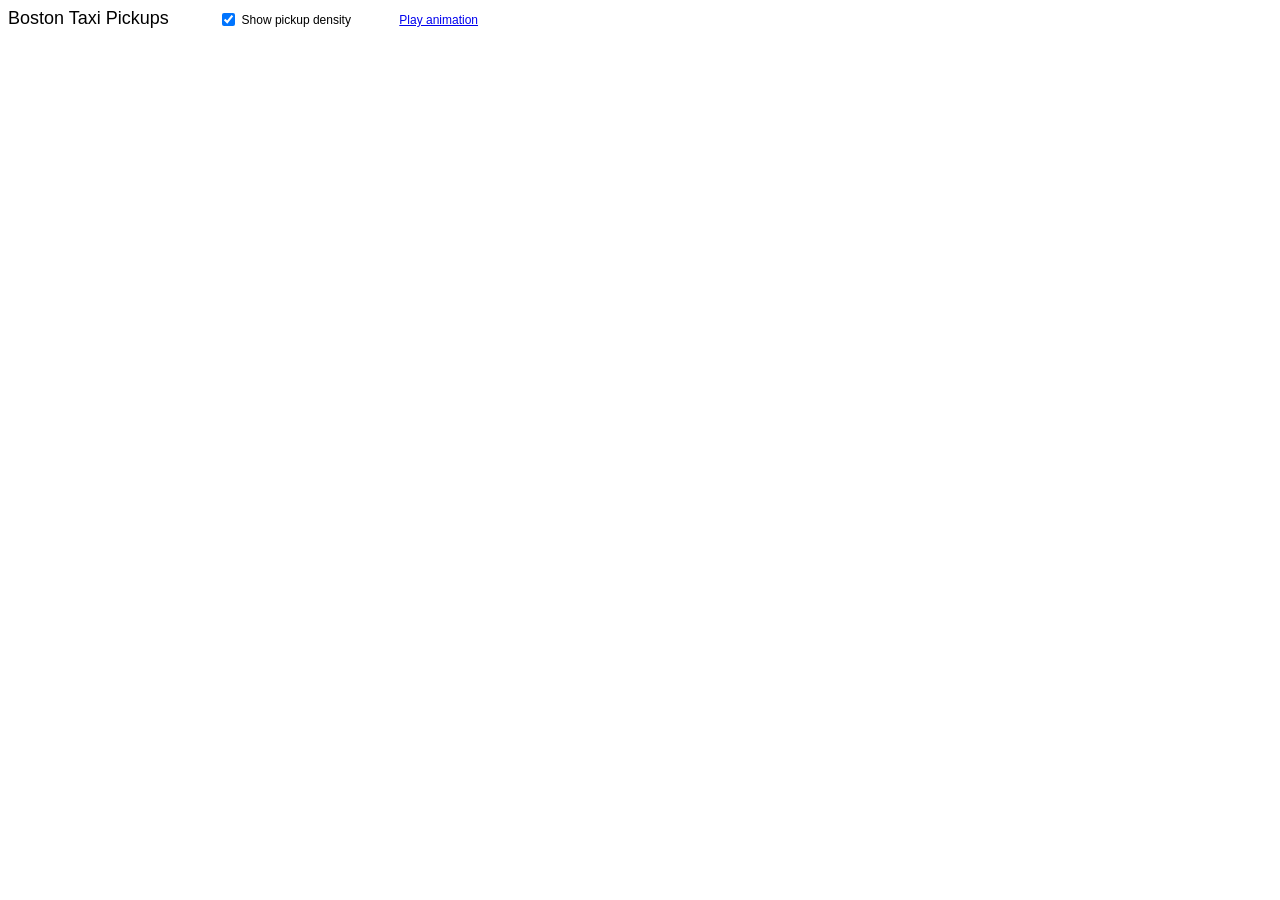
==== index.html @ 7bf56bec "Initial site for github pages" ====
<!DOCTYPE html>
<html lang="en">
    <head>
        <meta charset="utf-8">
        <title>6.885 Lab 8 | Ray Di Ciaccio</title>
        <script type="text/javascript" src="d3/d3.v3.js"></script>
        <link rel="stylesheet" type="text/css" href="rayd3.css" />
    </head>
    <body>
        <div class="topbar">
            <span class="title">Boston Taxi Pickups</span>
            <span class="options">
                <input id="density_chk" type="checkbox" checked="true" />
                <span id="density_label">Show pickup density</span>
                <a href="#" id="play_anim">Play animation</a>
            </span>
        </div>
        <svg class="loading">
        </svg>
        <svg class="map">
            <rect x="10" y="10" class="popup" visibility="false"></rect>
            <text x="10" y="10" class="popup" visibility="false"></text>
        </svg>
        <svg class="controls"></svg>
        <script type="text/javascript" src="rayd3.js"></script>
    </body>
</html>
---- rayd3.css ----
svg path.area {
    fill: lightGray;
    stroke: white;
    stroke-width: 1px;
}

svg rect.timeblock {
    fill: #A5ADB6;
}

svg rect.timeblock.selected {
    fill: #192D45;
}

svg text {
    font-family: sans-serif;
    font-size: 11px;
}

svg text.popup {
    font-weight: bold;
    fill: black;
}

svg.loading text {
    font-size: 24px;
}

body {
    font-family: sans-serif;
}

.title {
    font-size: 18px;
    margin-right: 45px;
}

.topbar {
    margin-bottom: 10px;
}

.options {
    font-size: 12px;
}

.options input {
    vertical-align: bottom;
}

#play_anim {
    margin-left: 45px;
}
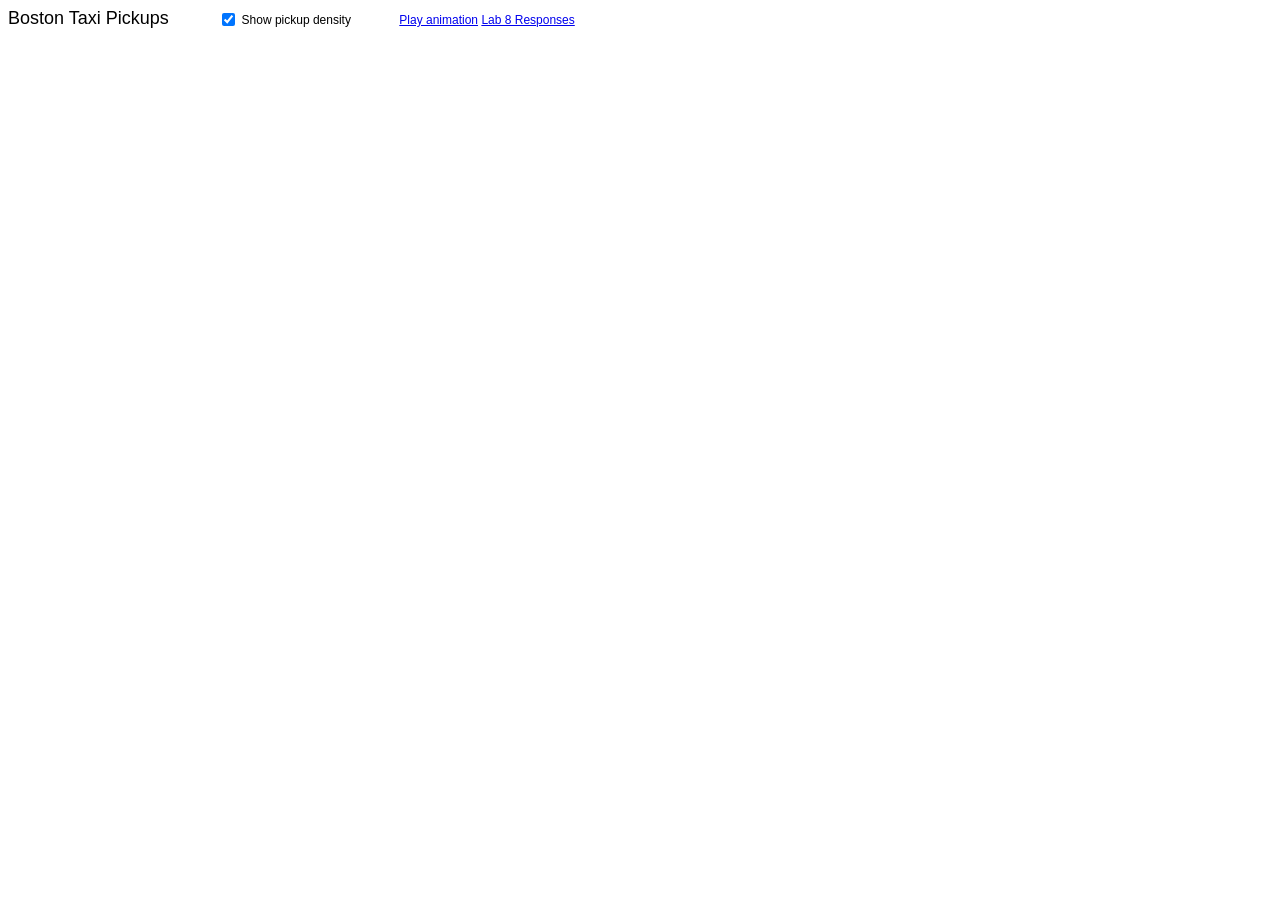
==== commit 673c32f1: "Update index.html" ====
--- a/index.html
+++ b/index.html
@@ -14,6 +14,7 @@
                 <span id="density_label">Show pickup density</span>
                 <a href="#" id="play_anim">Play animation</a>
             </span>
+            <span class="options"><a href="responses.html">Lab 8 Responses</a></span>
         </div>
         <svg class="loading">
         </svg>
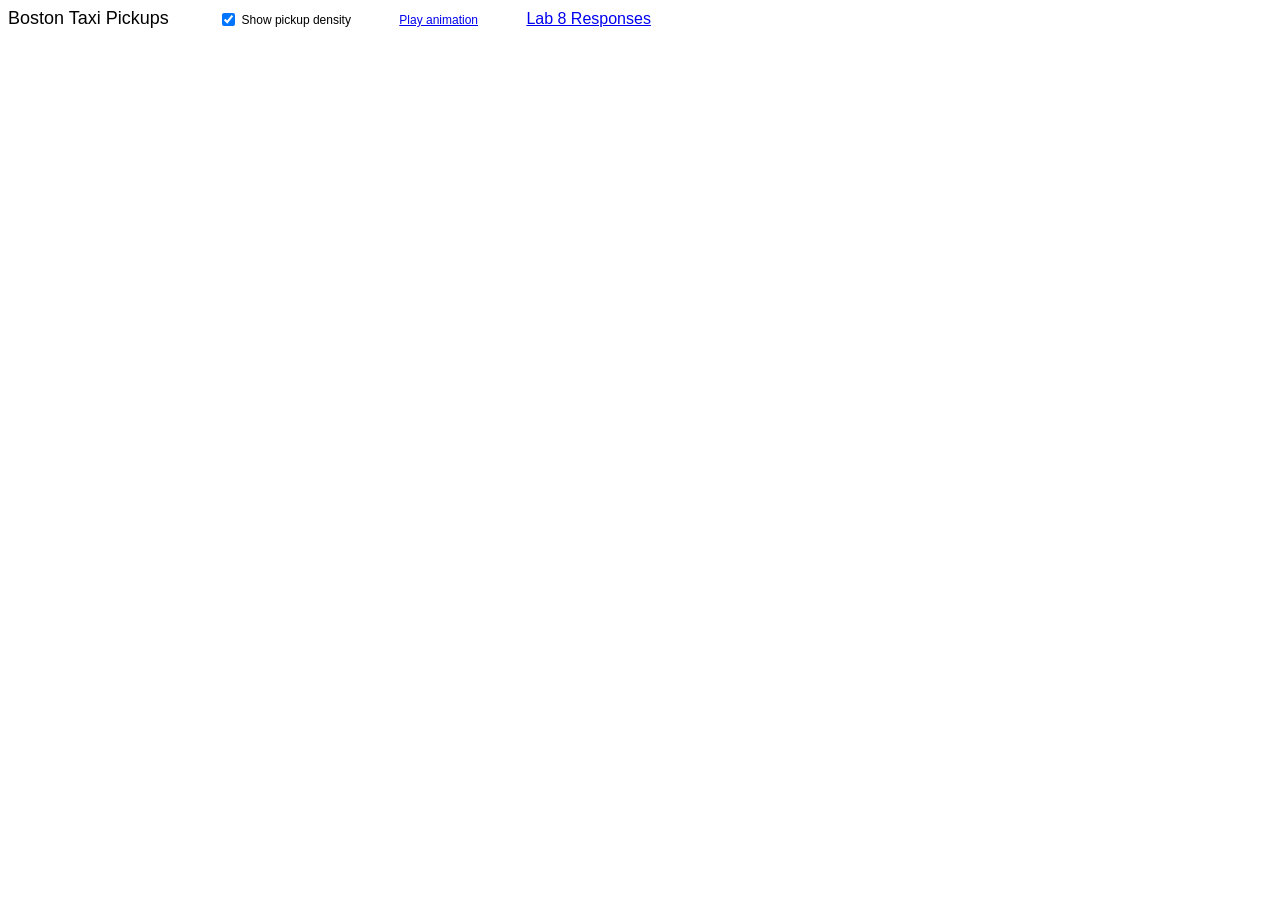
==== commit b447b3db: "Update index.html" ====
--- a/index.html
+++ b/index.html
@@ -14,7 +14,7 @@
                 <span id="density_label">Show pickup density</span>
                 <a href="#" id="play_anim">Play animation</a>
             </span>
-            <span class="options"><a href="responses.html">Lab 8 Responses</a></span>
+            <span class="responses_link"><a href="responses.html">Lab 8 Responses</a></span>
         </div>
         <svg class="loading">
         </svg>
--- a/rayd3.css
+++ b/rayd3.css
@@ -1,4 +1,3 @@
-
 svg path.area {
     fill: lightGray;
     stroke: white;
@@ -52,3 +51,11 @@
     margin-left: 45px;
 }
 
+.responses li {
+    font-size: 20px;
+}
+
+.responses_link {
+    margin-left: 45px;
+}
+
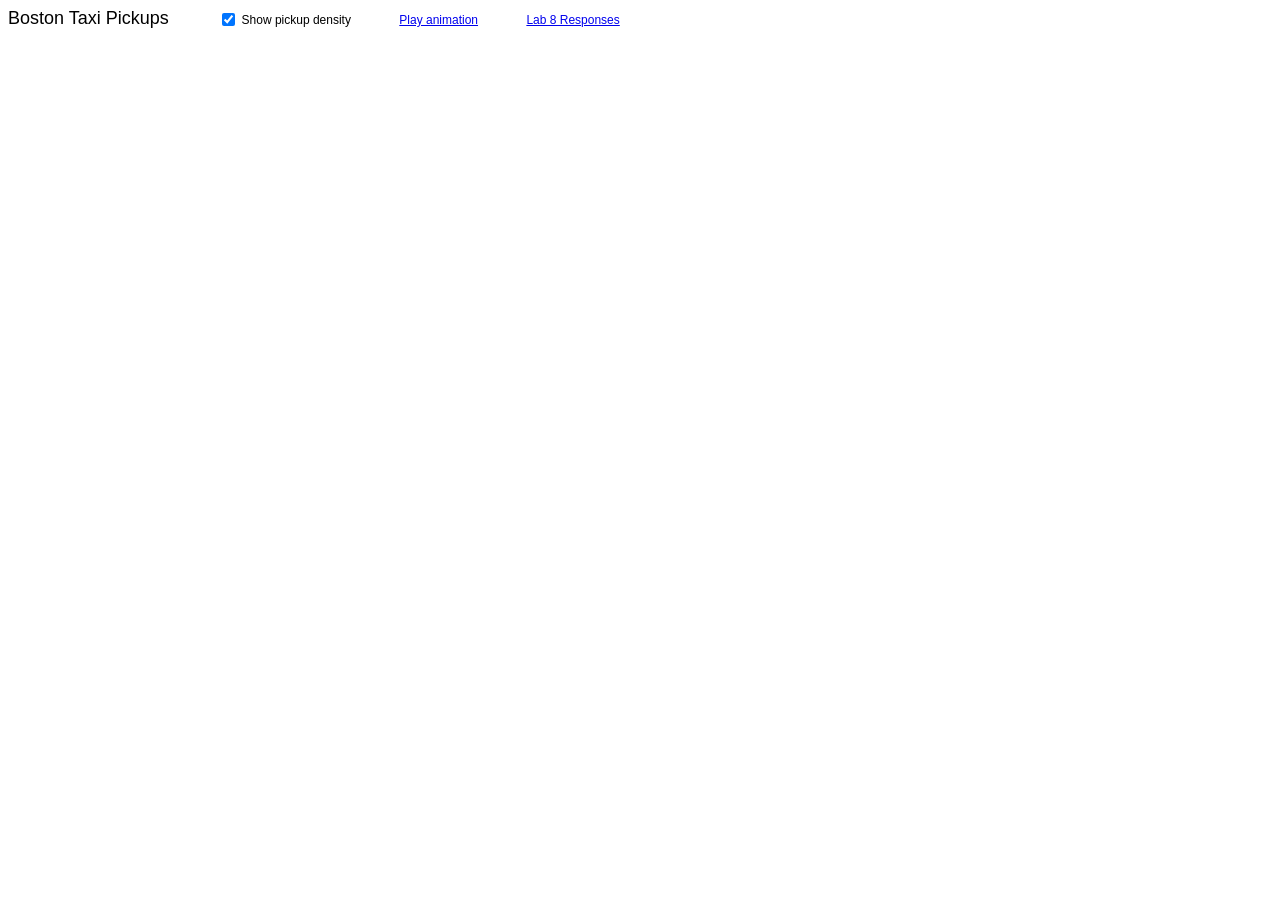
==== commit 02266217: "Update index.html" ====
--- a/index.html
+++ b/index.html
@@ -14,7 +14,7 @@
                 <span id="density_label">Show pickup density</span>
                 <a href="#" id="play_anim">Play animation</a>
             </span>
-            <span class="responses_link"><a href="responses.html">Lab 8 Responses</a></span>
+            <span class="options responses_link"><a href="responses.html">Lab 8 Responses</a></span>
         </div>
         <svg class="loading">
         </svg>
